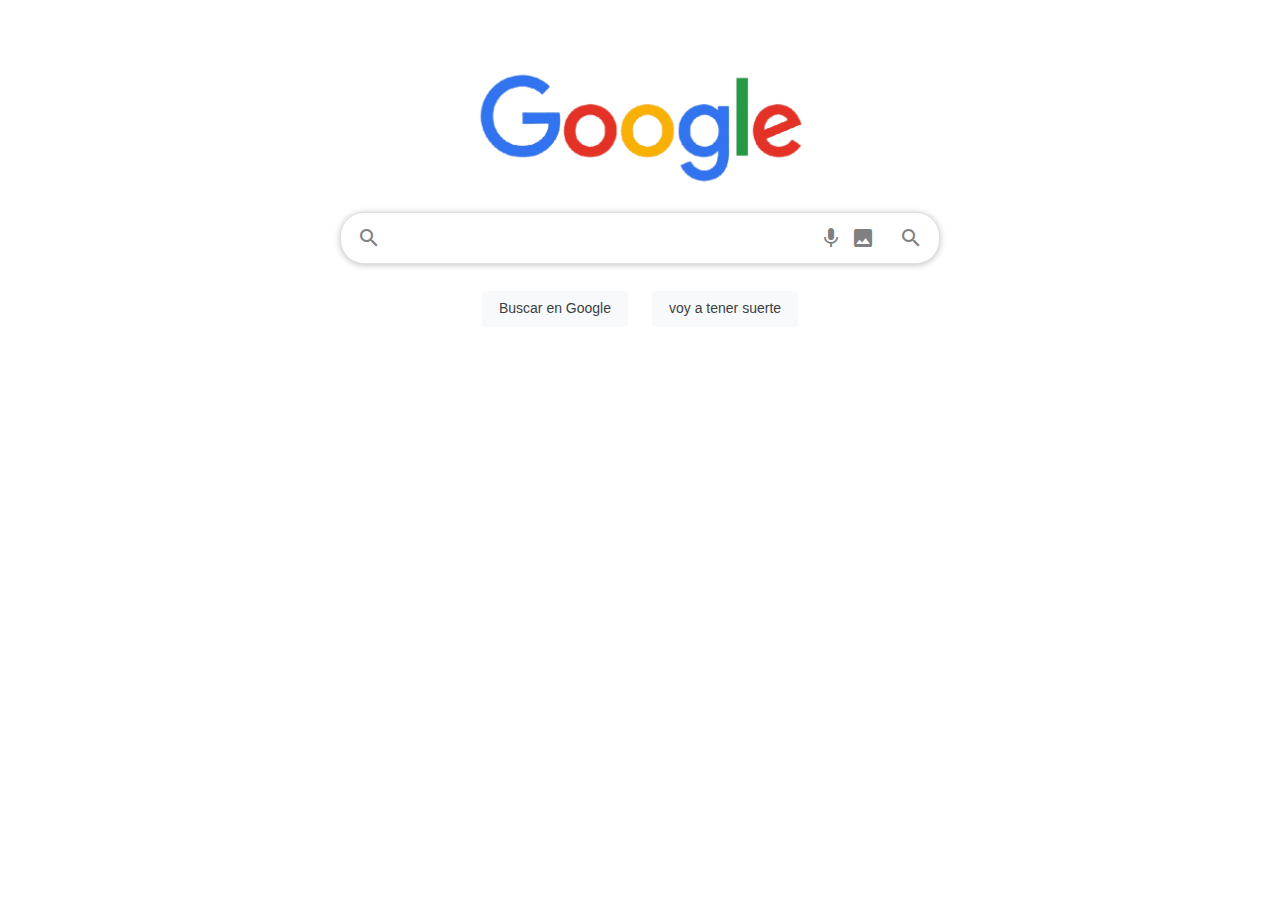
==== advance.html @ b2f08c56 "aqui todo el proyecto de hardvard" ====
<!DOCTYPE html>
<html lang="en">
    <head>
        <title>Search</title>
        <link rel="stylesheet" href="style.css">
        <link rel="stylesheet" href="https://fonts.googleapis.com/icon?family=Material+Icons">
    </head>
    <body>
        <div class="contenedor">
            <img src="img/google.png  " class="img">
            
        </div>
        <form action="https://www.google.com/search" id="formulario">
            
            <div class="contenedor_barra">
            <i class="material-icons search-icon">search</i>
            <input type="text" name="q" class="barra">
            <i class="material-icons mic-icon">mic</i>
            <i class="material-icons imag-icon">image_search</i>    
            </div>
            <div class="botones">
            <input type="submit" value="Buscar en Google" class="buscar">
            <input type="submit" value="voy a tener suerte" class="buscar1">
            </div>
        </form>
    </body>
</html>
---- style.css ----
* {
    box-sizing: border-box;
    margin: 0;
    padding: 0;
    font-family: Arial, sans-serif;}


body{
    background-color: #fff;
}

.contenedor {
    display: flex;
    justify-content: center;
    
    
}
.img {
    max-width: 100%; /* La imagen no será más grande que su contenedor */
    height: auto; /* Mantiene la proporción */
    width: 375px; /* Tamaño inicial */
    display: block; /* Evita espacios en línea */
    margin: 3rem auto 40px auto; /* Centra la imagen */     
    
}




#formulario{
    height: 3rem;   
    display: flex;
    justify-content: center;
    flex-direction: column;
    
}


.contenedor_barra{
    display: flex;
    align-items: center;
    justify-content: space-between; /* Espaciado entre los iconos */
    width: 60vw; /* Igual que la barra de búsqueda */
    max-width: 600px; /* Tamaño máximo para que no crezca demasiado */
    margin: 0 auto; /* Centrar la barra */
    position: relative;
    border-radius: 24px;
    box-shadow: 0 1px 6px rgba(32, 33, 36, 0.28);
    padding: 0.5rem 1rem;
    border: 1px solid #dfe1e5;
    background-color: #fff;
}

.search-icon, .mic-icon, .imag-icon {
    font-size: 1.5rem;
    color: gray;
    cursor: pointer;
}

.search-icon {
    margin-right: 0.5rem;
}

.mic-icon, .imag-icon {
    margin-left: 0.5rem;
}

.barra{
    flex-grow: 1; /* Ocupar todo el espacio restante */
    border: none;
    outline: none;
    font-size: 1rem;
    padding: 0.5rem;
}


.botones {
    display: flex;
    justify-content: center; /* Centra los botones */
    flex-wrap: wrap; /* Permite que bajen si no hay espacio */
    gap: 1rem; /* Espacio entre botones */
    margin-top: 1rem;
}

.buscar, .buscar1 { 
    background-color: #f8f9fa;
    border: 1px solid #f8f9fa;
    border-radius: 4px;
    color: #3c4043;
    font-family: Arial, sans-serif;
    font-size: 14px;
    margin: 11px 4px;
    padding: 0 16px;
    line-height: 27px;
    height: 36px;
    min-width: 54px;
    text-align: center;
    cursor: pointer;
    user-select: none;
}

.buscar:hover, .buscar1:hover {
    background-color: #e8e9eb;
}

.buscar:active, .buscar1:active {
    background-color: #d6d6d7;
}
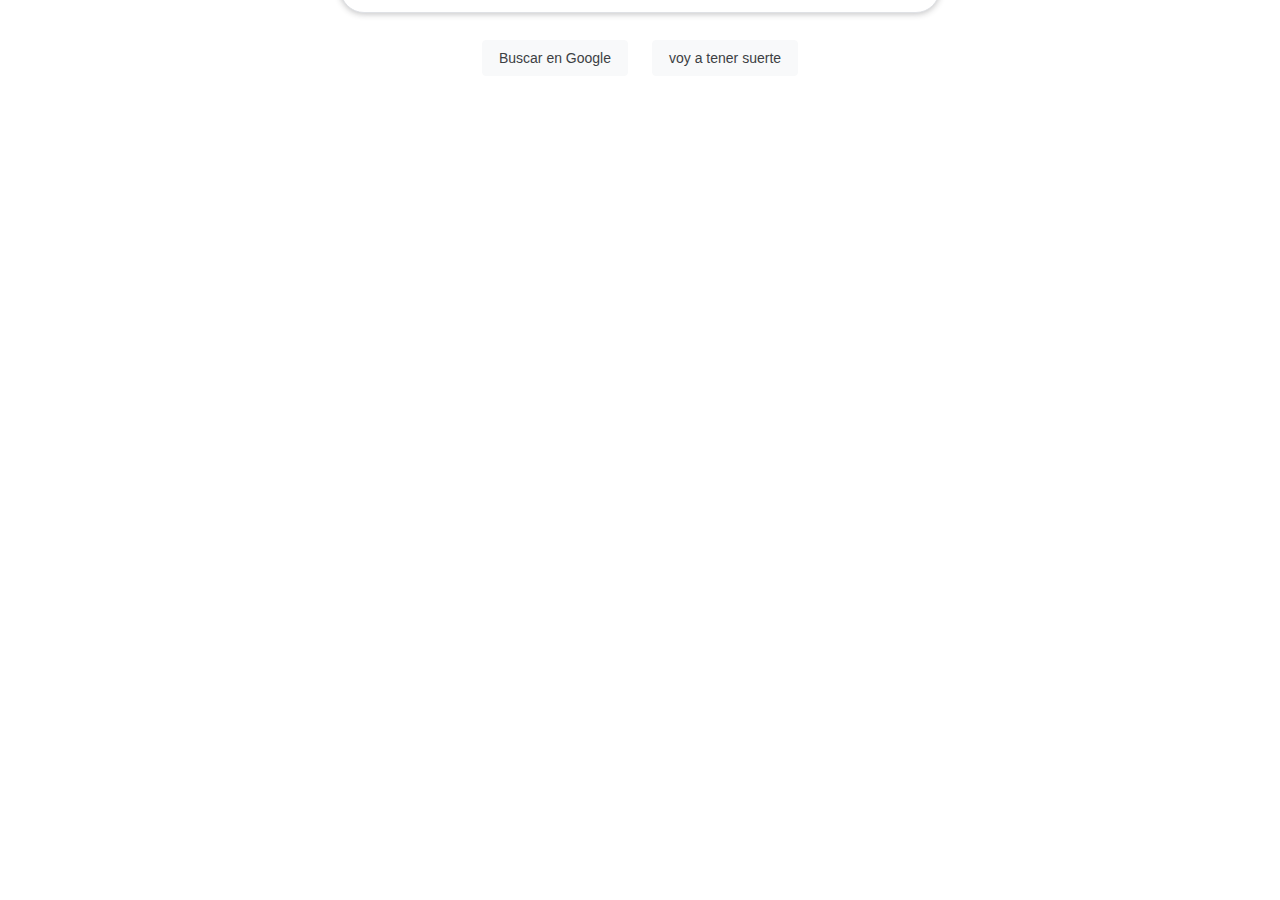
==== commit ed882ede: "agregue un enlace hacia imagenes y devuelta al buscador inicial" ====
--- a/advance.html
+++ b/advance.html
@@ -6,10 +6,6 @@
         <link rel="stylesheet" href="https://fonts.googleapis.com/icon?family=Material+Icons">
     </head>
     <body>
-        <div class="contenedor">
-            <img src="img/google.png  " class="img">
-            
-        </div>
         <form action="https://www.google.com/search" id="formulario">
             
             <div class="contenedor_barra">
--- a/style.css
+++ b/style.css
@@ -8,22 +8,43 @@
 body{
     background-color: #fff;
 }
+/* aqui voy a empezar a ubicar para ir a inicio y imagenes  */
+
+.contenedor_inicio {
+
+    display: flex;
+    justify-content: right;
+    margin-top: 1rem;
+    margin-right: 11rem;
+}
+
+.inicio {
+    text-decoration: none;
+    color: inherit;
+}
+
+/* este es el contenedor de la imagen  */
+
+
 
 .contenedor {
     display: flex;
-    justify-content: center;
-    
-    
-}
-.img {
-    max-width: 100%; /* La imagen no será más grande que su contenedor */
-    height: auto; /* Mantiene la proporción */
-    width: 375px; /* Tamaño inicial */
-    display: block; /* Evita espacios en línea */
-    margin: 3rem auto 40px auto; /* Centra la imagen */     
-    
+    justify-content: center;    
 }
 
+
+
+.img {
+    max-width: 100%; 
+    height: auto; 
+    width: 375px; 
+    display: block; 
+    margin: 3rem auto 40px auto; 
+}
+
+
+
+/* este es el contenedor de la imagen  */
 
 
 
@@ -39,10 +60,10 @@
 .contenedor_barra{
     display: flex;
     align-items: center;
-    justify-content: space-between; /* Espaciado entre los iconos */
-    width: 60vw; /* Igual que la barra de búsqueda */
-    max-width: 600px; /* Tamaño máximo para que no crezca demasiado */
-    margin: 0 auto; /* Centrar la barra */
+    justify-content: space-between; 
+    width: 60vw; 
+    max-width: 600px; 
+    margin: 0 auto;
     position: relative;
     border-radius: 24px;
     box-shadow: 0 1px 6px rgba(32, 33, 36, 0.28);
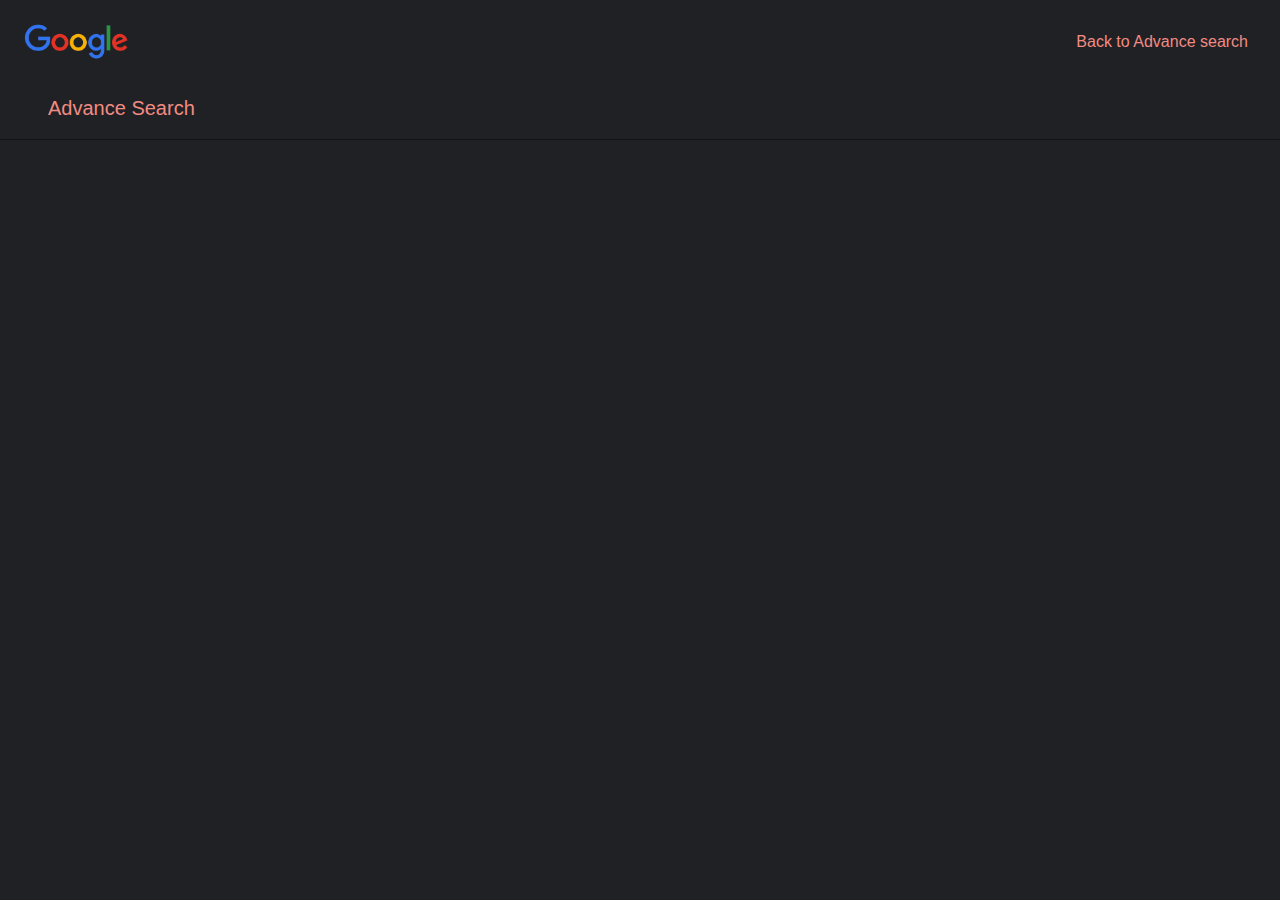
==== commit 1a2bae84: "aqui quedo chevere el header de la busqueda avanzada trabaje en mi pc" ====
--- a/advance.html
+++ b/advance.html
@@ -2,22 +2,16 @@
 <html lang="en">
     <head>
         <title>Search</title>
-        <link rel="stylesheet" href="style.css">
+        <link rel="stylesheet" href="advancestyle.css">
         <link rel="stylesheet" href="https://fonts.googleapis.com/icon?family=Material+Icons">
     </head>
     <body>
-        <form action="https://www.google.com/search" id="formulario">
+        <header class="header">
+         <div class="contenedor_img"><img src="/img/google.png" class="logo">
+        <a class="volver_a" href="index.html"> Back to Advance search</a></div>
+        <p class="advance_p">Advance Search</p>
+        </header>
             
-            <div class="contenedor_barra">
-            <i class="material-icons search-icon">search</i>
-            <input type="text" name="q" class="barra">
-            <i class="material-icons mic-icon">mic</i>
-            <i class="material-icons imag-icon">image_search</i>    
-            </div>
-            <div class="botones">
-            <input type="submit" value="Buscar en Google" class="buscar">
-            <input type="submit" value="voy a tener suerte" class="buscar1">
-            </div>
-        </form>
+        
     </body>
 </html>--- a/advancestyle.css
+++ b/advancestyle.css
@@ -0,0 +1,50 @@
+* {
+    box-sizing: border-box;
+    margin: 0;
+    padding: 0;
+    font-family: Arial, sans-serif;}
+
+
+    body{
+        background-color: #202124;
+    }
+
+
+    /* aqui le estoy dando estilo al a primera parte del header */ 
+    .header {
+        border-bottom: 1px solid rgba(0, 0, 0, 0.4);
+        padding-bottom: 1.2rem;
+    }
+
+
+    .contenedor_img {
+        width: 100%;
+        margin-top: 1rem;
+        margin-left: 1rem;
+        align-items: center;
+        display: flex;
+        justify-content: space-between;
+    }
+
+    .logo{
+        width: 120px; 
+        height: auto;   
+         }
+
+         
+    .volver_a {
+        color: #f28b82;
+        margin-right: 3rem;
+        text-decoration: none;
+    }
+
+    
+
+
+    .advance_p{
+        font-size: 20px;
+        color: #f28b82;
+        margin-left: 3rem;
+        margin-top: 1.8rem;
+    }
+    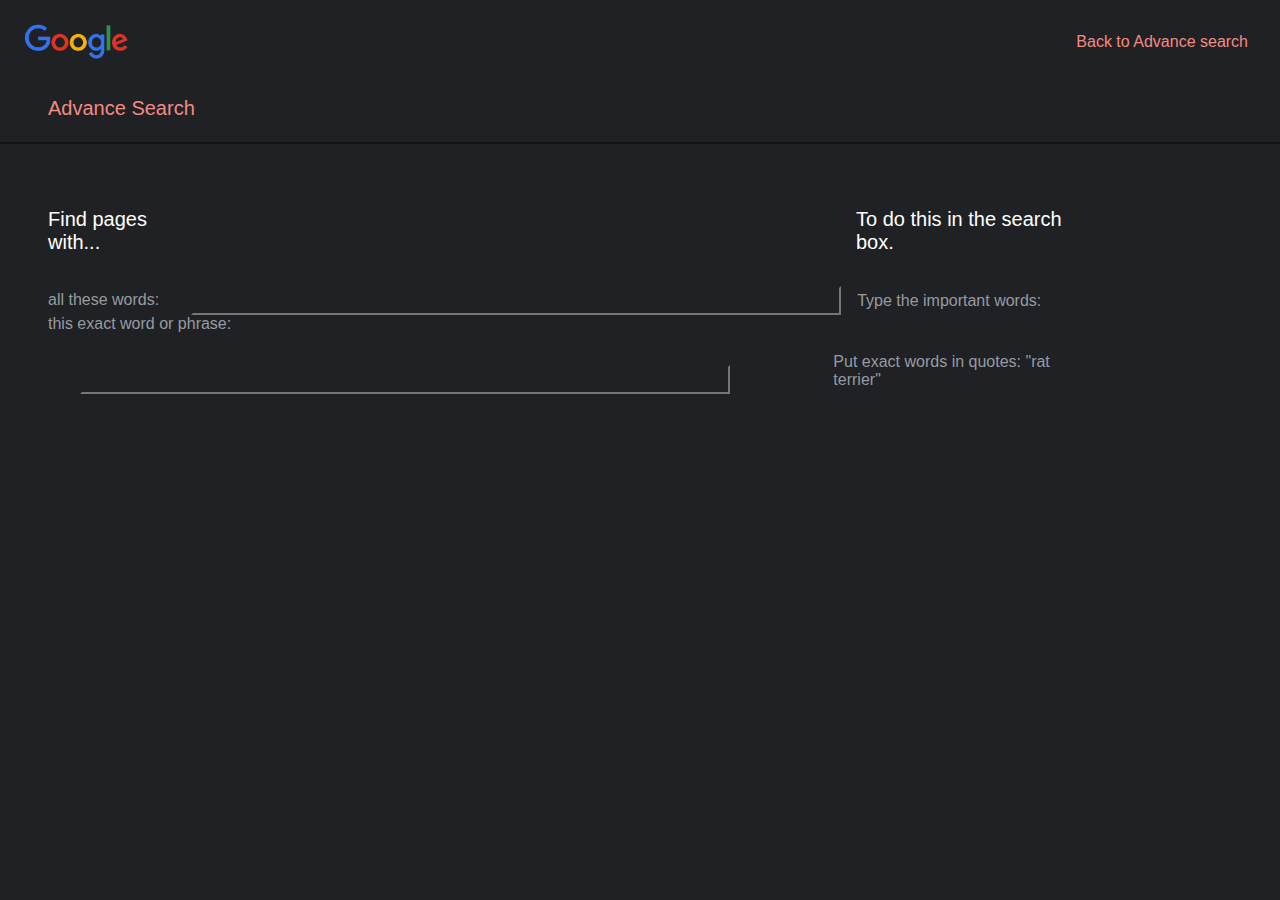
==== commit d314f632: "tratanto de hacer la parte de los input con flex box" ====
--- a/advance.html
+++ b/advance.html
@@ -11,7 +11,20 @@
         <a class="volver_a" href="index.html"> Back to Advance search</a></div>
         <p class="advance_p">Advance Search</p>
         </header>
+        <form class="form_contenedor" method="get">
+           
+           <div class="contenedor_input">
+
+            <div class="contenedor_title"><p class="p">Find pages with...</p><p class="p">To do this in the search box.</p></div>
+
+            <div class="input_1"><label>all these words:<input type="text" class="input"></label><p>Type the important words:</p></div>
+            <div class="input_1"><label>this exact word or phrase:<input type="text" class="input"></label><p>Put exact words in quotes: "rat terrier"</p></div>
             
+           </div>
         
+          
+        </form>
+
+
     </body>
 </html>--- a/advancestyle.css
+++ b/advancestyle.css
@@ -12,8 +12,8 @@
 
     /* aqui le estoy dando estilo al a primera parte del header */ 
     .header {
-        border-bottom: 1px solid rgba(0, 0, 0, 0.4);
-        padding-bottom: 1.2rem;
+        border-bottom: 2px solid rgba(0, 0, 0, 0.4);
+        padding-bottom: 1.4rem;
     }
 
 
@@ -47,4 +47,61 @@
         margin-left: 3rem;
         margin-top: 1.8rem;
     }
-    +    
+
+    /*AQUI TERMINO TODO */
+
+
+   .form_contenedor{
+    display: flex;
+    color: #969ba1;
+    margin-top: 2rem;
+    margin-left: 3rem;
+    width: 80%;
+    height: auto;
+    
+   } 
+
+   .p{
+    color: white;
+   }
+
+   .contenedor_title{
+    font-size: 20px;
+    display: flex;
+    gap: 42rem;
+   }
+
+   .contenedor_input{
+    width: 100%;
+   }
+
+   .input_false{
+    width: 500px;
+    margin-left: 2rem;
+   }
+
+   .input_1{
+    display: flex;
+    gap: 1rem;
+    align-items: center;
+   }
+   
+   input, p{
+    margin-top: 2rem;
+   }
+
+   .input {
+    width: 650px;
+    background-color: transparent;
+    margin-left: 2rem;
+    background-color: #202124;
+    padding: 5px 5px;
+}
+
+.input:focus{
+
+    border: 1px solid #4285f4; /* Azul de Google */
+    box-shadow: 0 0 5px rgba(66, 133, 244, 0.5); /* Resplandor azul */
+    font-size: 16px 
+}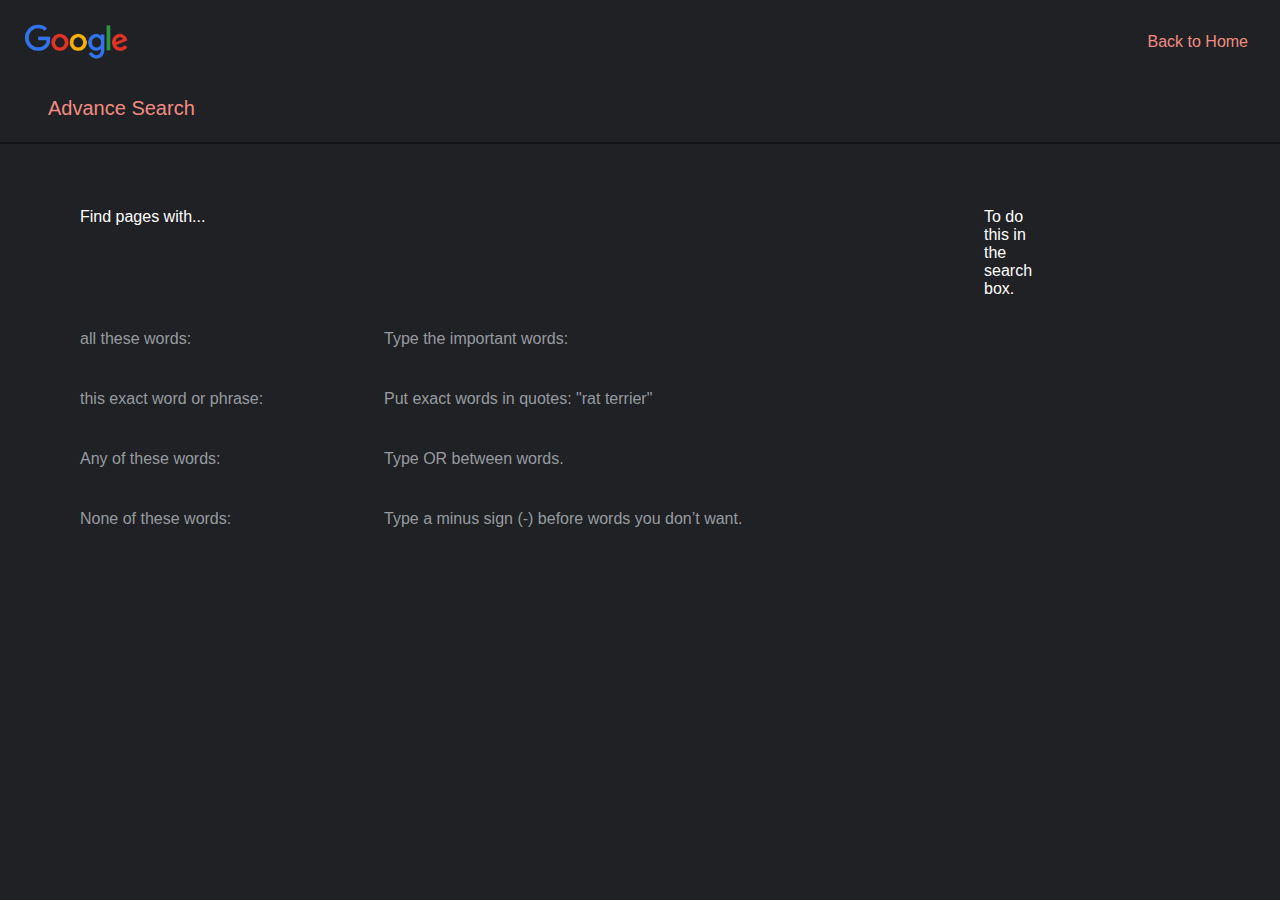
==== commit 0e9380f4: "aqui esta toda la busqueda avanzada echa linda y bonita" ====
--- a/advance.html
+++ b/advance.html
@@ -6,25 +6,64 @@
         <link rel="stylesheet" href="https://fonts.googleapis.com/icon?family=Material+Icons">
     </head>
     <body>
+
+        <!-- Header -->
         <header class="header">
-         <div class="contenedor_img"><img src="/img/google.png" class="logo">
-        <a class="volver_a" href="index.html"> Back to Advance search</a></div>
+         <div class="contenedor_img">
+            <img src="/img/google.png" class="logo">
+            <a class="volver_a" href="index.html"> Back to Home</a>
+        </div>
         <p class="advance_p">Advance Search</p>
         </header>
-        <form class="form_contenedor" method="get">
-           
-           <div class="contenedor_input">
 
-            <div class="contenedor_title"><p class="p">Find pages with...</p><p class="p">To do this in the search box.</p></div>
-
-            <div class="input_1"><label>all these words:<input type="text" class="input"></label><p>Type the important words:</p></div>
-            <div class="input_1"><label>this exact word or phrase:<input type="text" class="input"></label><p>Put exact words in quotes: "rat terrier"</p></div>
-            
-           </div>
-        
-          
-        </form>
+        <!-- inicio del formulario -->
 
 
+        <div class="form_contenedor">
+            
+            
+            <form class="form" method="get">
+                
+                
+                
+                    <div class="contenedor_title">
+                        <p class="p">Find pages with...</p>
+                        <p class="p">To do this in the search box.</p>
+                    </div>
+                        
+                        
+                        <div class="input_1">
+                                <label for="all_these_words">all these words:</label>
+                                <input type="text" class="input" id="all_these_words">
+                                <p>Type the important words:</p>
+                            </div>
+                            
+                            
+                            <div class="input_1">
+                                    <label for="this_word">this exact word or phrase:</label>
+                                    <input type="text" class="input" id="this_word">
+                                    <p>Put exact words in quotes: "rat terrier"</p>
+                                </div>
+
+                                    <div class="input_1">
+                                        <label for="any_words">Any of these words:</label>
+                                        <input type="text" id="any_words" class="input">
+                                        <p>Type OR between words.</p>
+                                    </div>
+
+
+                                    <div class="input_1">
+                                        <label for="none_words">None of these words:</label>
+                                        <input type="text" id="none_words" class="input">
+                                        <p>Type a minus sign (-) before words you don’t want.</p>
+                                </div>
+                    
+                                  
+            </form>
+       
+        </div>
+
+    
+                                     <!-- final del formulario -->
     </body>
 </html>--- a/advancestyle.css
+++ b/advancestyle.css
@@ -7,6 +7,7 @@
 
     body{
         background-color: #202124;
+        color: #bdc1c6
     }
 
 
@@ -53,55 +54,45 @@
 
 
    .form_contenedor{
-    display: flex;
+    width: 60%;
     color: #969ba1;
-    margin-top: 2rem;
-    margin-left: 3rem;
-    width: 80%;
-    height: auto;
-    
+    margin: 2rem 3rem;
+    width: 60%;
+    padding: 2rem;  
    } 
 
-   .p{
+   /* AQUI ESTILOS AL TITULO Y SUB TITLE*/
+
+   .contenedor_title{
+
+    display: grid;
+    grid-template-columns: 200PX 1fr;
+    gap: 44rem;
     color: white;
    }
 
-   .contenedor_title{
-    font-size: 20px;
-    display: flex;
-    gap: 42rem;
-   }
-
-   .contenedor_input{
-    width: 100%;
-   }
-
-   .input_false{
-    width: 500px;
-    margin-left: 2rem;
-   }
-
    .input_1{
-    display: flex;
-    gap: 1rem;
-    align-items: center;
-   }
-   
-   input, p{
+    display: grid;
+    grid-template-columns: 200px 1fr 400px;
     margin-top: 2rem;
+    gap: 3rem;
    }
 
    .input {
-    width: 650px;
-    background-color: transparent;
-    margin-left: 2rem;
+    padding: 5px 0;
+    width: 100%;
+    font-size: 16px;
+    border: transparent;
     background-color: #202124;
-    padding: 5px 5px;
-}
+    color: #e8eaed;
+    outline: none;
+    
+   }
 
-.input:focus{
+   .input:focus {
 
-    border: 1px solid #4285f4; /* Azul de Google */
-    box-shadow: 0 0 5px rgba(66, 133, 244, 0.5); /* Resplandor azul */
-    font-size: 16px 
+
+    border: 1px solid #4285f4;
+    box-shadow: 0 0 5px rgba(66, 133, 244, 0.5);
+    transition: all 0.2s ease-in-out;
 }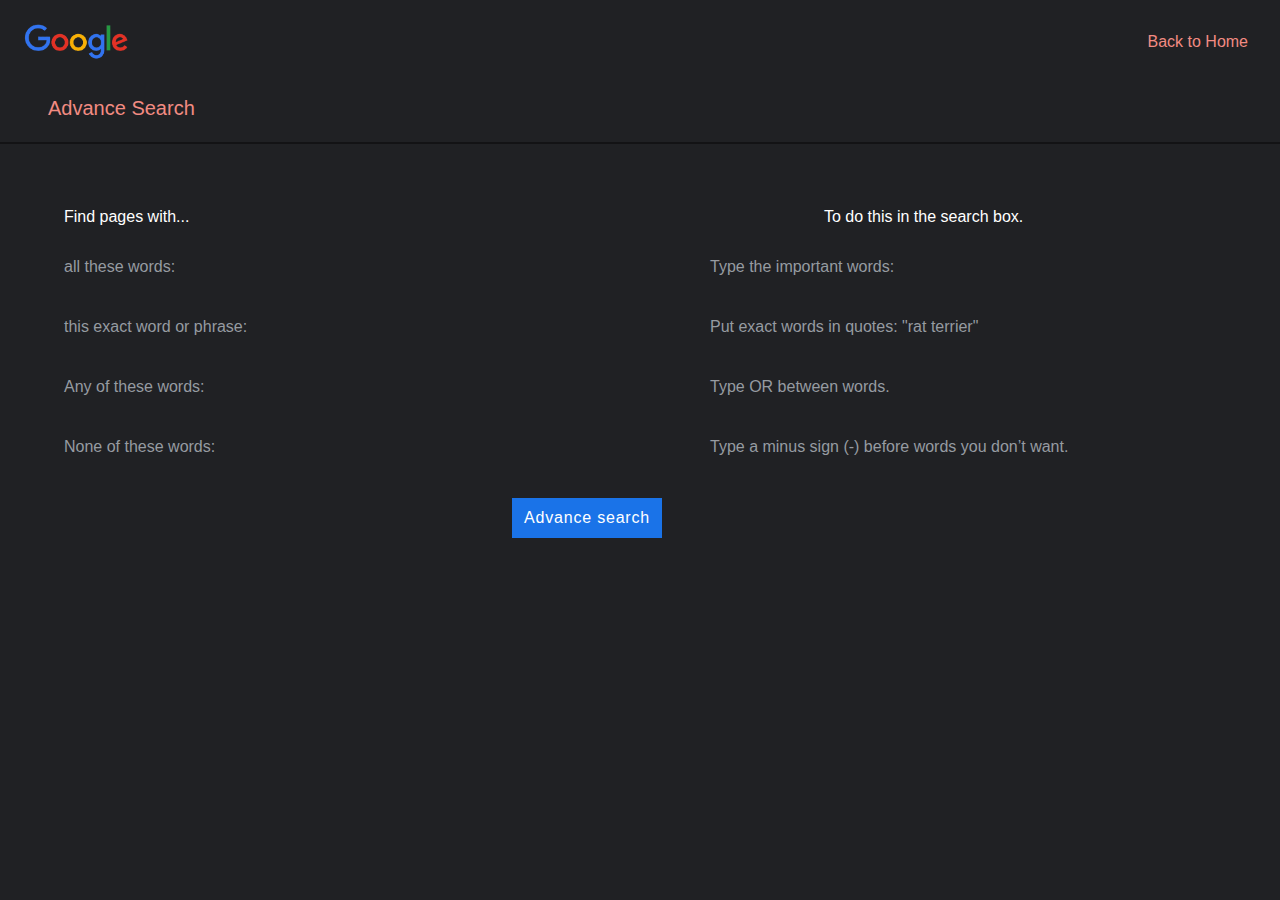
==== commit 1f73a392: "aqui ya el botton modificado con el estilo de google" ====
--- a/advance.html
+++ b/advance.html
@@ -55,9 +55,15 @@
                                     <div class="input_1">
                                         <label for="none_words">None of these words:</label>
                                         <input type="text" id="none_words" class="input">
-                                        <p>Type a minus sign (-) before words you don’t want.</p>
+                                        <p>Type a minus sign (-) before words you don’t want.</p>  
                                 </div>
-                    
+                               
+                                <div class="input_1">
+                                    <div></div>
+                                    <button type="submit" class="button">Advance search</button>
+                                    <div></div>
+                                    
+                                </div>
                                   
             </form>
        
--- a/advancestyle.css
+++ b/advancestyle.css
@@ -55,8 +55,12 @@
 
    .form_contenedor{
     width: 60%;
+    display: flex;
+    flex-direction: column;
+    align-items: flex-start;
+    max-width: 900px;
     color: #969ba1;
-    margin: 2rem 3rem;
+    margin: 2rem;
     width: 60%;
     padding: 2rem;  
    } 
@@ -66,14 +70,14 @@
    .contenedor_title{
 
     display: grid;
-    grid-template-columns: 200PX 1fr;
-    gap: 44rem;
+    grid-template-columns: 200PX 400px;
+    gap: 35rem;
     color: white;
    }
 
    .input_1{
     display: grid;
-    grid-template-columns: 200px 1fr 400px;
+    grid-template-columns: 200px 350px 400px;
     margin-top: 2rem;
     gap: 3rem;
    }
@@ -95,4 +99,29 @@
     border: 1px solid #4285f4;
     box-shadow: 0 0 5px rgba(66, 133, 244, 0.5);
     transition: all 0.2s ease-in-out;
+}
+
+.button {
+    margin-left: 12.5rem;
+    padding: 10px 10px;
+    color: #fff; /* Color del texto */
+    width: 150px;
+    background-color: #1a73e8; /* Azul más oscuro */
+    font-family:sans-serif;
+    letter-spacing: 0.05em; /* Ajuste del espaciado entre letras */
+    border: 1px solid #1a73e8; 
+    cursor: pointer;
+    font-size: 16px; 
+    -webkit-font-smoothing: antialiased; /* Suaviza los bordes */
+    transition: background-color 0.3s ease, border-color 0.3s ease, box-shadow 0.3s ease; /* Transición suave */
+}
+
+.button:hover {
+    background-color: #1558b0; /* Azul más oscuro cuando se pasa el mouse */
+    border-color: #1558b0; /* Borde más oscuro en hover */
+}
+
+.button:focus {
+    outline: none; /* Elimina el borde de enfoque predeterminado */
+    box-shadow: 0 0 0 2px rgba(67, 133, 232, 0.5); /* Sombra de enfoque */
 }